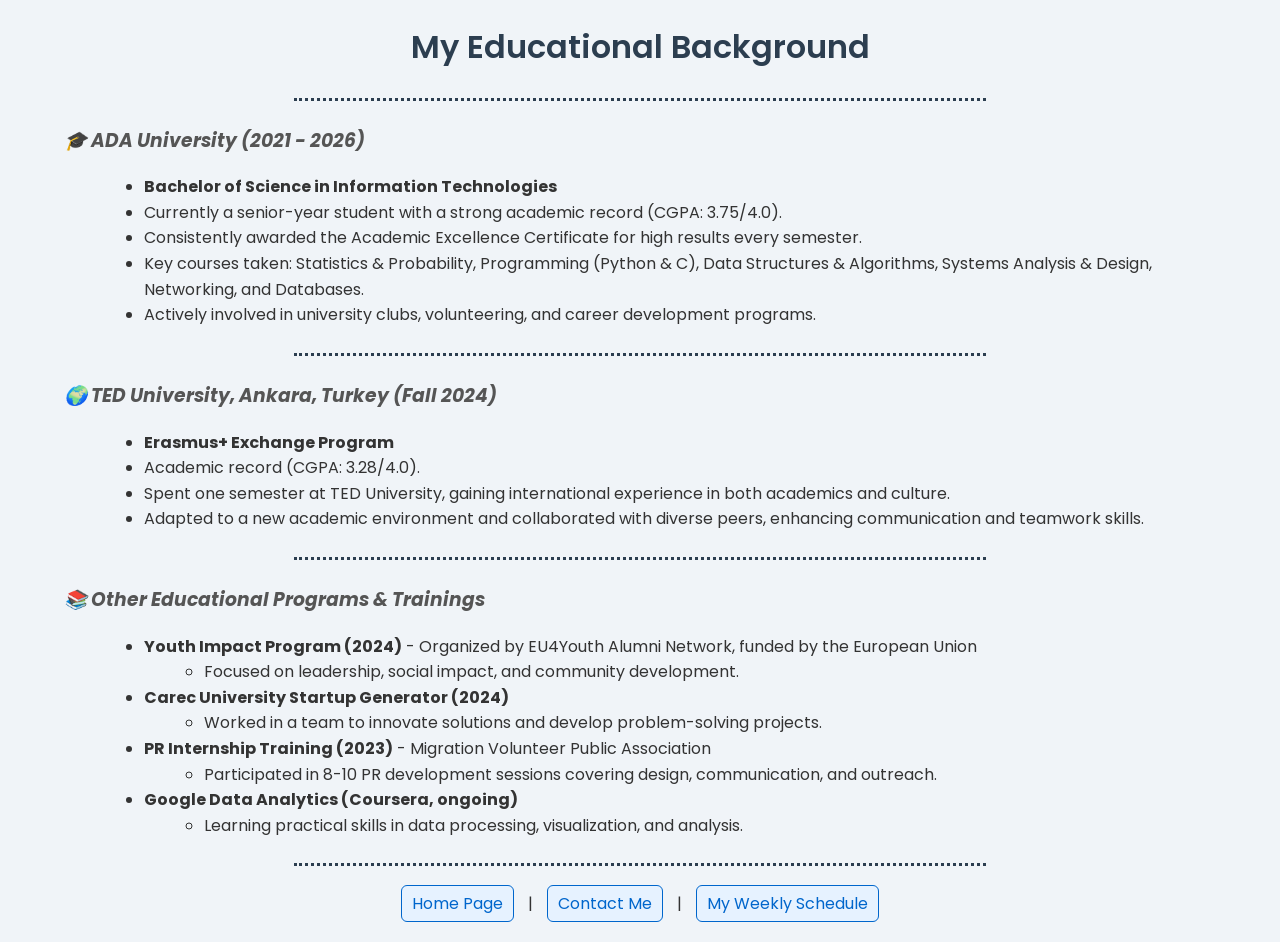
==== education.html @ 6efdb7a3 "Add files via upload" ====
<!DOCTYPE html>
<html lang="en">

<head>
    <link rel="stylesheet" href="style.css">
    <meta charset="UTF-8">
    <meta name="viewport" content="width=device-width, initial-scale=1.0">
    <title>Educational Background</title>
</head>

<body>
    <h1>My Educational Background</h1>
    <hr>

    <h3>🎓 ADA University (2021 - 2026)</h3>
    <ul>
        <li><b>Bachelor of Science in Information Technologies</b></li>
        <li>Currently a senior-year student with a strong academic record (CGPA: 3.75/4.0).</li>
        <li>Consistently awarded the Academic Excellence Certificate for high results every semester.</li>
        <li>Key courses taken: Statistics & Probability, Programming (Python & C), Data Structures & Algorithms,
            Systems Analysis & Design, Networking, and Databases.</li>
        <li>Actively involved in university clubs, volunteering, and career development programs.</li>
    </ul>
    <hr>

    <h3>🌍 TED University, Ankara, Turkey (Fall 2024)</h3>
    <ul>
        <li><b>Erasmus+ Exchange Program</b></li>
        <li>Academic record (CGPA: 3.28/4.0).</li>
        <li>Spent one semester at TED University, gaining international experience in both academics and culture.</li>
        <li>Adapted to a new academic environment and collaborated with diverse peers, enhancing communication and
            teamwork skills.</li>
    </ul>
    <hr>

    <h3>📚 Other Educational Programs & Trainings</h3>
    <ul>
        <li>
            <b>Youth Impact Program (2024)</b> - Organized by EU4Youth Alumni Network, funded by the European Union
            <ul>
                <li>Focused on leadership, social impact, and community development.</li>
            </ul>
        </li>
        <li>
            <b>Carec University Startup Generator (2024)</b>
            <ul>
                <li>Worked in a team to innovate solutions and develop problem-solving projects.</li>
            </ul>
        </li>
        <li>
            <b>PR Internship Training (2023)</b> - Migration Volunteer Public Association
            <ul>
                <li>Participated in 8-10 PR development sessions covering design, communication, and outreach.</li>
            </ul>
        </li>
        <li>
            <b>Google Data Analytics (Coursera, ongoing)</b>
            <ul>
                <li>Learning practical skills in data processing, visualization, and analysis.</li>
            </ul>
        </li>
    </ul>
    <hr>
    <!-- Navigation links -->
    <nav>
        <a href="index.html">Home Page</a> |
        <a href="contact.html">Contact Me</a> |
        <a href="weekly_schedule.html">My Weekly Schedule</a>
    </nav>
    <br>
</body>

</html>
---- style.css ----
@import url('https://fonts.googleapis.com/css2?family=Poppins:wght@400;600&display=swap');

body {
    width: 90%;
    margin: auto;
    font-family: 'Poppins', sans-serif;
    background-color: #f0f4f8;
    color: #333;
    line-height: 1.6;
}

h1 {
    color: #2c3e50;
    text-align: center;
    font-weight: 600;
}

h2 {
    color: #34495e;
    margin-top: 20px;
}

h3 {
    color: #555;
    font-style: italic;
}

p {
    margin-bottom: 15px;
}

.profile-picture {
    display: block;
    margin: 20px auto;
    width: 200px;
    height: 200px;
    border-radius: 50%;
    border: 3px solid #2c3e50;
    transition: all 0.3s ease;
}

.profile-picture:hover {
    width: 220px;
    height: 220px;
}

.monkey-picture {
    display: block;
    margin: 20px auto;
    width: 35%;
    border: 3px solid #ff9900;
    border-radius: 10px;
}

a {
    color: #0066cc;
    text-decoration: none;
    margin: 0 10px;
    padding: 6px 10px;
    border: 1px solid #0066cc;
    border-radius: 6px;
    background-color: #e6f2ff;
    transition: all 0.3s ease;
}

a:hover {
    background-color: #0066cc;
    color: white;
}

hr {
    width: 60%;
    margin: 25px auto;
    border: none;
    border-top: 3px dotted #2c3e50;
}

nav {
    text-align: center;
    margin-top: 20px;
}

nav a {
    color: #0066cc;
    text-decoration: none;
    margin: 0 10px;
    padding: 6px 10px;
    border: 1px solid #0066cc;
    border-radius: 6px;
    background-color: #e6f2ff;
    transition: all 0.3s ease;
}

nav a:hover {
    background-color: #0066cc;
    color: white;
}

ul {
    margin-left: 40px;
    list-style-type: disc;
}

ul ul {
    list-style-type: circle;
    margin-left: 20px;
}
a {
    color: #0066cc;
    text-decoration: none;
}

a:hover {
    text-decoration: underline;
}
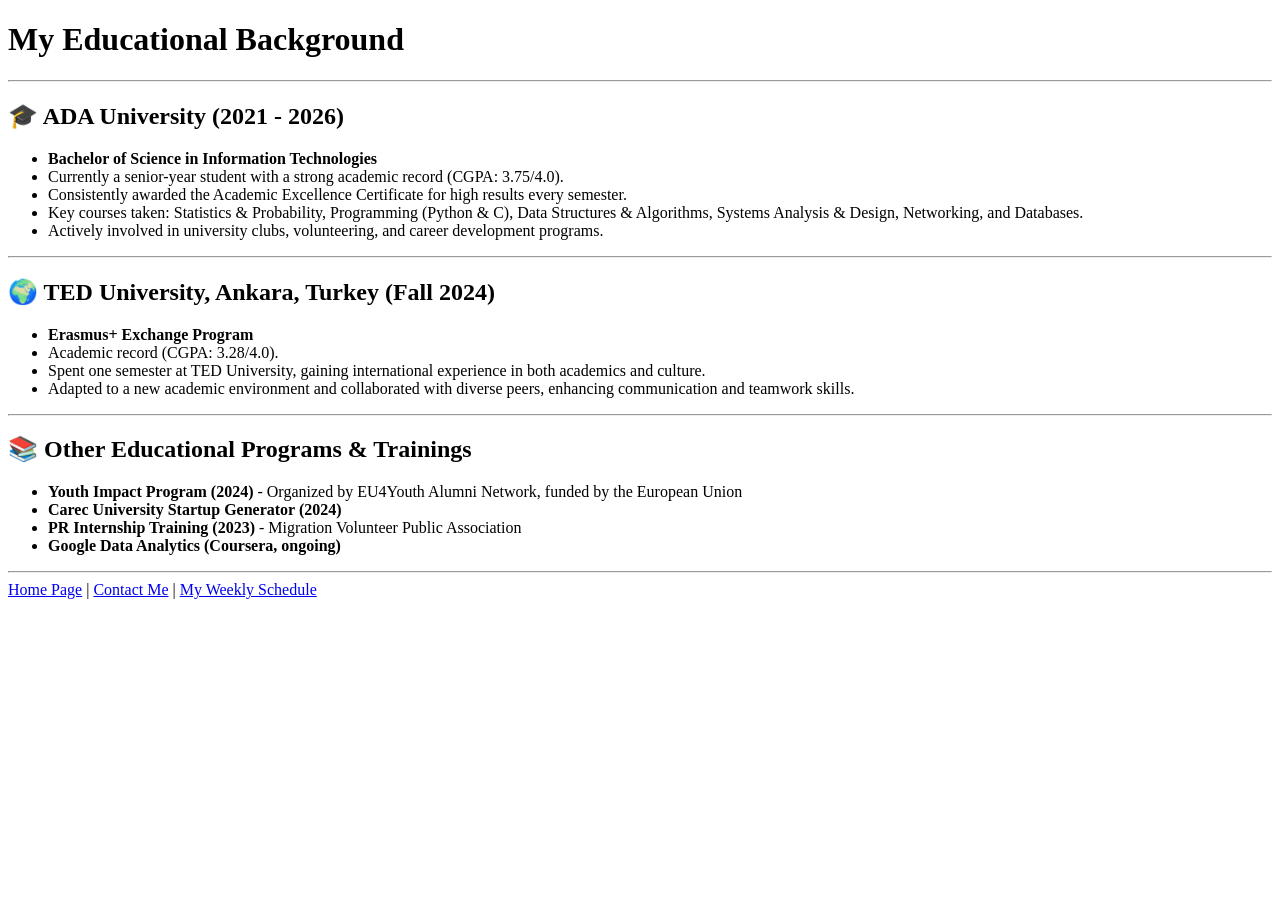
==== commit 780e0b76: "Update education.html" ====
--- a/education.html
+++ b/education.html
@@ -2,7 +2,7 @@
 <html lang="en">
 
 <head>
-    <link rel="stylesheet" href="style.css">
+    <link rel="stylesheet" href="style2.css">
     <meta charset="UTF-8">
     <meta name="viewport" content="width=device-width, initial-scale=1.0">
     <title>Educational Background</title>
@@ -12,7 +12,7 @@
     <h1>My Educational Background</h1>
     <hr>
 
-    <h3>🎓 ADA University (2021 - 2026)</h3>
+    <h2>🎓 ADA University (2021 - 2026)</h2>
     <ul>
         <li><b>Bachelor of Science in Information Technologies</b></li>
         <li>Currently a senior-year student with a strong academic record (CGPA: 3.75/4.0).</li>
@@ -23,7 +23,7 @@
     </ul>
     <hr>
 
-    <h3>🌍 TED University, Ankara, Turkey (Fall 2024)</h3>
+    <h2>🌍 TED University, Ankara, Turkey (Fall 2024)</h2>
     <ul>
         <li><b>Erasmus+ Exchange Program</b></li>
         <li>Academic record (CGPA: 3.28/4.0).</li>
@@ -33,41 +33,29 @@
     </ul>
     <hr>
 
-    <h3>📚 Other Educational Programs & Trainings</h3>
+    <h2>📚 Other Educational Programs & Trainings</h2>
     <ul>
         <li>
             <b>Youth Impact Program (2024)</b> - Organized by EU4Youth Alumni Network, funded by the European Union
-            <ul>
-                <li>Focused on leadership, social impact, and community development.</li>
-            </ul>
         </li>
         <li>
             <b>Carec University Startup Generator (2024)</b>
-            <ul>
-                <li>Worked in a team to innovate solutions and develop problem-solving projects.</li>
-            </ul>
         </li>
         <li>
             <b>PR Internship Training (2023)</b> - Migration Volunteer Public Association
-            <ul>
-                <li>Participated in 8-10 PR development sessions covering design, communication, and outreach.</li>
-            </ul>
         </li>
         <li>
             <b>Google Data Analytics (Coursera, ongoing)</b>
-            <ul>
-                <li>Learning practical skills in data processing, visualization, and analysis.</li>
-            </ul>
         </li>
     </ul>
     <hr>
     <!-- Navigation links -->
     <nav>
-        <a href="index.html">Home Page</a> |
+        <a href="homepage.html">Home Page</a> |
         <a href="contact.html">Contact Me</a> |
         <a href="weekly_schedule.html">My Weekly Schedule</a>
     </nav>
     <br>
 </body>
 
-</html>+</html>
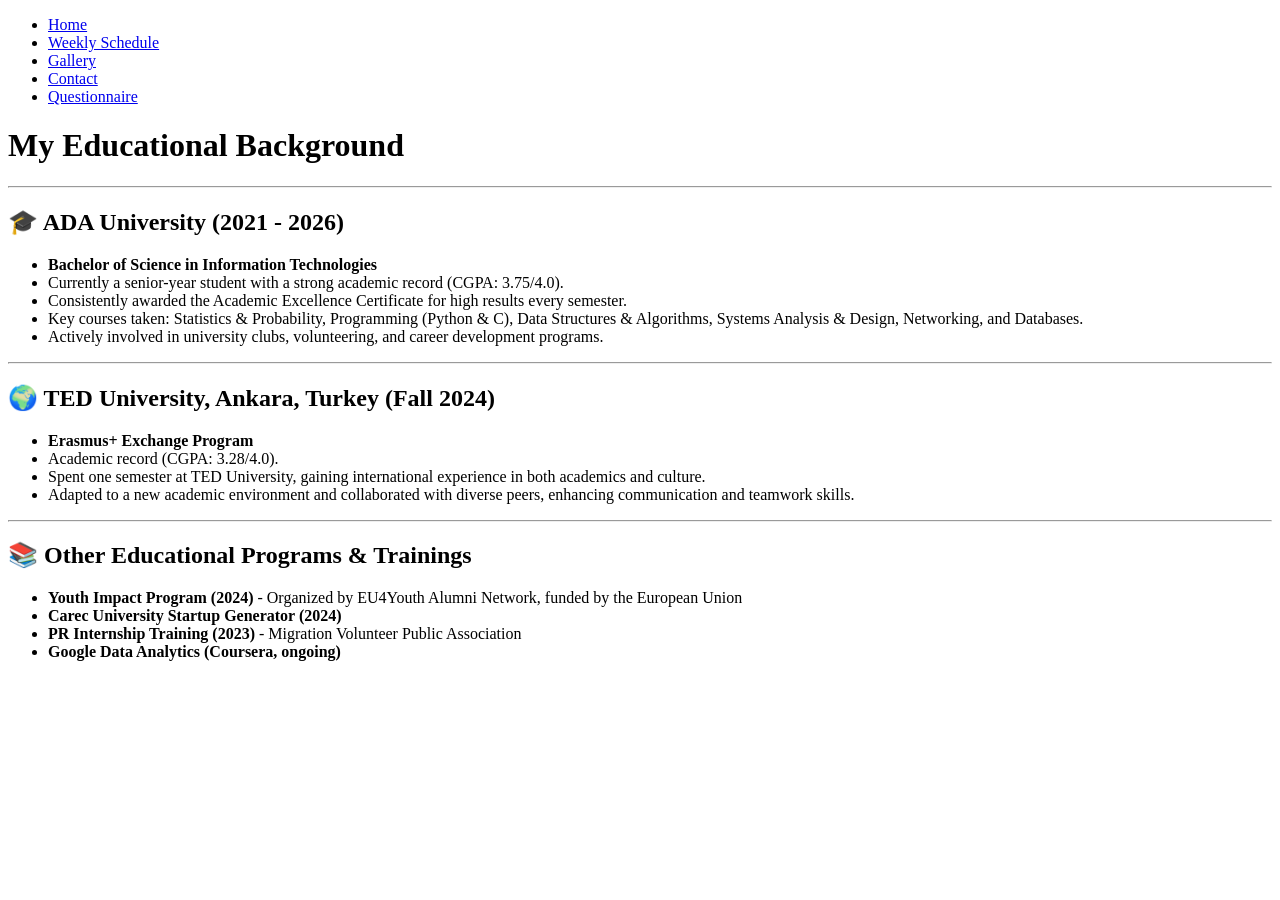
==== commit 9ffb33ce: "Update education.html" ====
--- a/education.html
+++ b/education.html
@@ -9,6 +9,15 @@
 </head>
 
 <body>
+    <nav class="navbar">
+        <ul>
+            <li><a href="homepage.html" >Home</a></li>
+            <li><a href="weekly_schedule.html">Weekly Schedule</a></li>
+            <li><a href="gallery.html">Gallery</a></li>
+            <li><a href="contact.html">Contact</a></li>
+            <li><a href="questionaire.html">Questionnaire</a></li>
+        </ul>
+    </nav>
     <h1>My Educational Background</h1>
     <hr>
 
@@ -48,14 +57,7 @@
             <b>Google Data Analytics (Coursera, ongoing)</b>
         </li>
     </ul>
-    <hr>
-    <!-- Navigation links -->
-    <nav>
-        <a href="homepage.html">Home Page</a> |
-        <a href="contact.html">Contact Me</a> |
-        <a href="weekly_schedule.html">My Weekly Schedule</a>
-    </nav>
-    <br>
+
 </body>
 
 </html>
